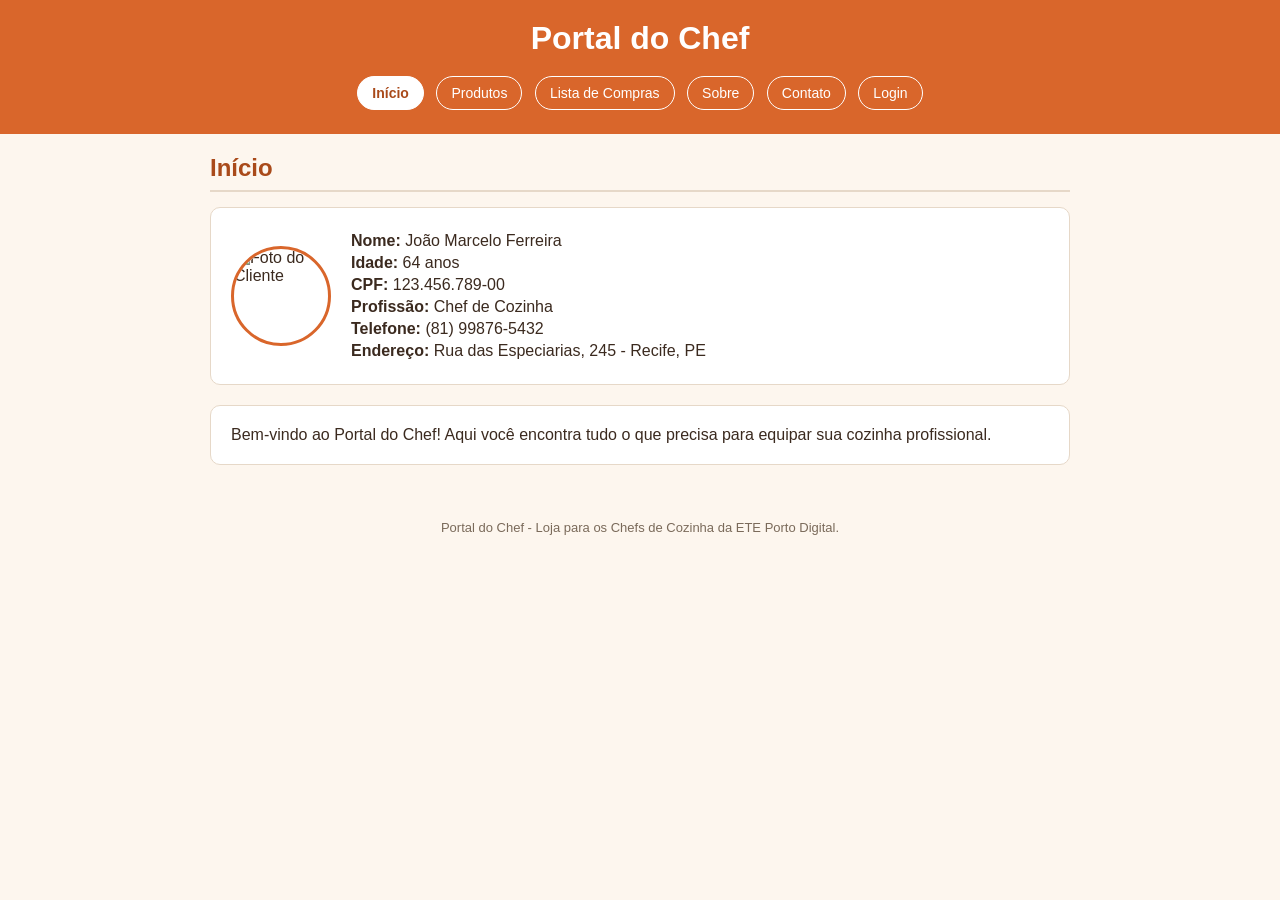
==== index.html @ fb5cc1cb "Add files via upload" ====
<!DOCTYPE html>
<html lang="pt-br">
<head>
    <meta charset="UTF-8">
    <title>Portal do Chef - Início</title>
    <link rel="stylesheet" href="style.css">
</head>
<body>

    <header>
        <h1>Portal do Chef</h1>
        <nav>
            <a href="index.html" class="ativo">Início</a>
            <a href="produtos.html">Produtos</a>
            <a href="lista.html">Lista de Compras</a>
            <a href="sobre.html">Sobre</a>
            <a href="contato.html">Contato</a>
            <a href="login.html">Login</a>
        </nav>
    </header>

    <main>
        <h2>Início</h2>

        <div class="card perfil">
            <img src="Img/1.png" alt="Foto do Cliente" class="foto-cliente">
            <div class="dados-cliente">
                <p><strong>Nome:</strong> João Marcelo Ferreira</p>
                <p><strong>Idade:</strong> 64 anos</p>
                <p><strong>CPF:</strong> 123.456.789-00</p>
                <p><strong>Profissão:</strong> Chef de Cozinha</p>
                <p><strong>Telefone:</strong> (81) 99876-5432</p>
                <p><strong>Endereço:</strong> Rua das Especiarias, 245 - Recife, PE</p>
            </div>
        </div>

        <div class="card">
            <p>Bem-vindo ao Portal do Chef! Aqui você encontra tudo o que precisa para equipar sua cozinha profissional.</p>
        </div>
    </main>

    <footer>
        Portal do Chef - Loja para os Chefs de Cozinha da ETE Porto Digital.
    </footer>

</body>
</html>
---- style.css ----
/* ===== Estilo geral do site Portal do Chef ===== */

* {
    margin: 0;
    padding: 0;
    box-sizing: border-box;
}

body {
    font-family: Arial, Helvetica, sans-serif;
    background-color: #fdf6ee;
    color: #3b2a1f;
}

/* ===== Cabeçalho e menu de navegação ===== */

header {
    background-color: #d9662b;
    padding: 20px;
    text-align: center;
}

header h1 {
    color: white;
    margin-bottom: 15px;
}

nav a {
    display: inline-block;
    color: white;
    text-decoration: none;
    margin: 4px;
    padding: 8px 14px;
    border: 1px solid white;
    border-radius: 20px;
    font-size: 14px;
}

nav a:hover {
    background-color: white;
    color: #d9662b;
}

nav a.ativo {
    background-color: white;
    color: #a94a1a;
    font-weight: bold;
}

/* ===== Conteúdo principal ===== */

main {
    max-width: 900px;
    margin: 0 auto;
    padding: 20px;
}

h2 {
    color: #a94a1a;
    border-bottom: 2px solid #e6d8c8;
    padding-bottom: 8px;
    margin-bottom: 15px;
}

.card {
    background-color: white;
    border: 1px solid #e6d8c8;
    border-radius: 10px;
    padding: 20px;
    margin-bottom: 20px;
}

/* ===== Página Início ===== */

.perfil {
    display: flex;
    gap: 20px;
    align-items: center;
    flex-wrap: wrap;
}

.foto-cliente {
    width: 100px;
    height: 100px;
    border-radius: 50%;
    object-fit: cover;
    border: 3px solid #d9662b;
}

.dados-cliente p {
    margin: 4px 0;
}

/* ===== Página Produtos ===== */

.grid-produtos {
    display: grid;
    grid-template-columns: repeat(auto-fill, minmax(180px, 1fr));
    gap: 15px;
}

.produto {
    background-color: white;
    border: 1px solid #e6d8c8;
    border-radius: 10px;
    padding: 15px;
    text-align: center;
}

.produto-img {
    width: 100%;
    height: 120px;
    object-fit: cover;
    border-radius: 8px;
    margin-bottom: 10px;
}

.produto .preco {
    color: #a94a1a;
    font-weight: bold;
    display: block;
    margin: 8px 0;
}

.produto select {
    padding: 5px;
    margin-bottom: 8px;
}

.produto button {
    background-color: #d9662b;
    color: white;
    border: none;
    padding: 8px 12px;
    border-radius: 6px;
    cursor: pointer;
}

.produto button:hover {
    background-color: #a94a1a;
}

/* ===== Página Lista de Compras ===== */

.submenu {
    margin-bottom: 20px;
}

.submenu a {
    color: #a94a1a;
    text-decoration: none;
    margin-right: 15px;
    font-weight: bold;
}

.submenu a:hover {
    text-decoration: underline;
}

table {
    width: 100%;
    border-collapse: collapse;
}

th, td {
    text-align: left;
    padding: 8px;
    border-bottom: 1px solid #e6d8c8;
}

.total {
    text-align: right;
    font-size: 18px;
    font-weight: bold;
    color: #a94a1a;
    margin-top: 15px;
}

/* ===== Página Contato ===== */

.contato-item {
    margin-bottom: 10px;
    font-size: 16px;
}

/* ===== Rodapé ===== */

footer {
    text-align: center;
    padding: 15px;
    color: #7a6a5a;
    font-size: 13px;
}
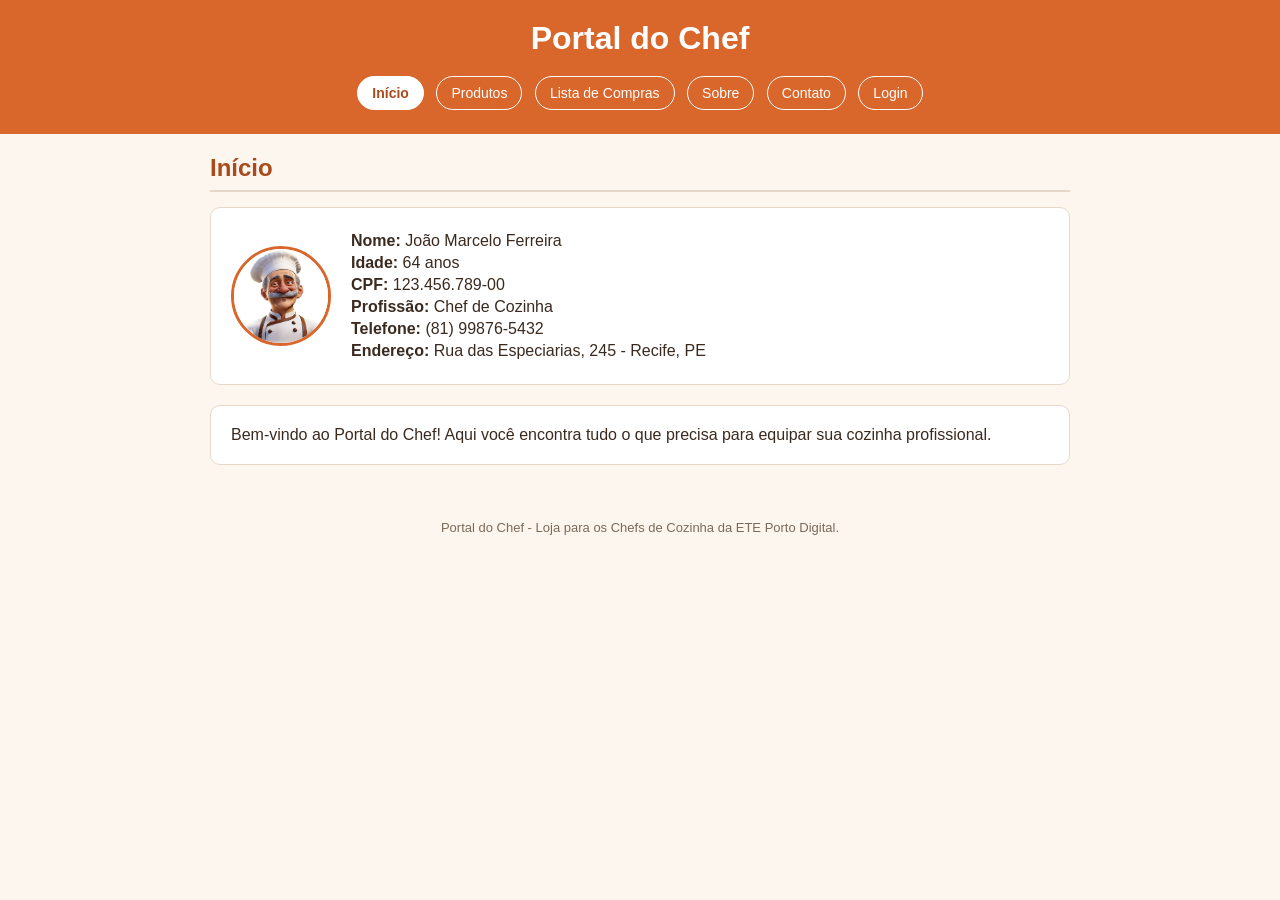
==== commit 57fc1cbf: "Update image source path in index.html" ====
--- a/index.html
+++ b/index.html
@@ -23,7 +23,7 @@
         <h2>Início</h2>
 
         <div class="card perfil">
-            <img src="Img/1.png" alt="Foto do Cliente" class="foto-cliente">
+            <img src="1.png" alt="Foto do Cliente" class="foto-cliente">
             <div class="dados-cliente">
                 <p><strong>Nome:</strong> João Marcelo Ferreira</p>
                 <p><strong>Idade:</strong> 64 anos</p>
@@ -44,4 +44,4 @@
     </footer>
 
 </body>
-</html>+</html>
